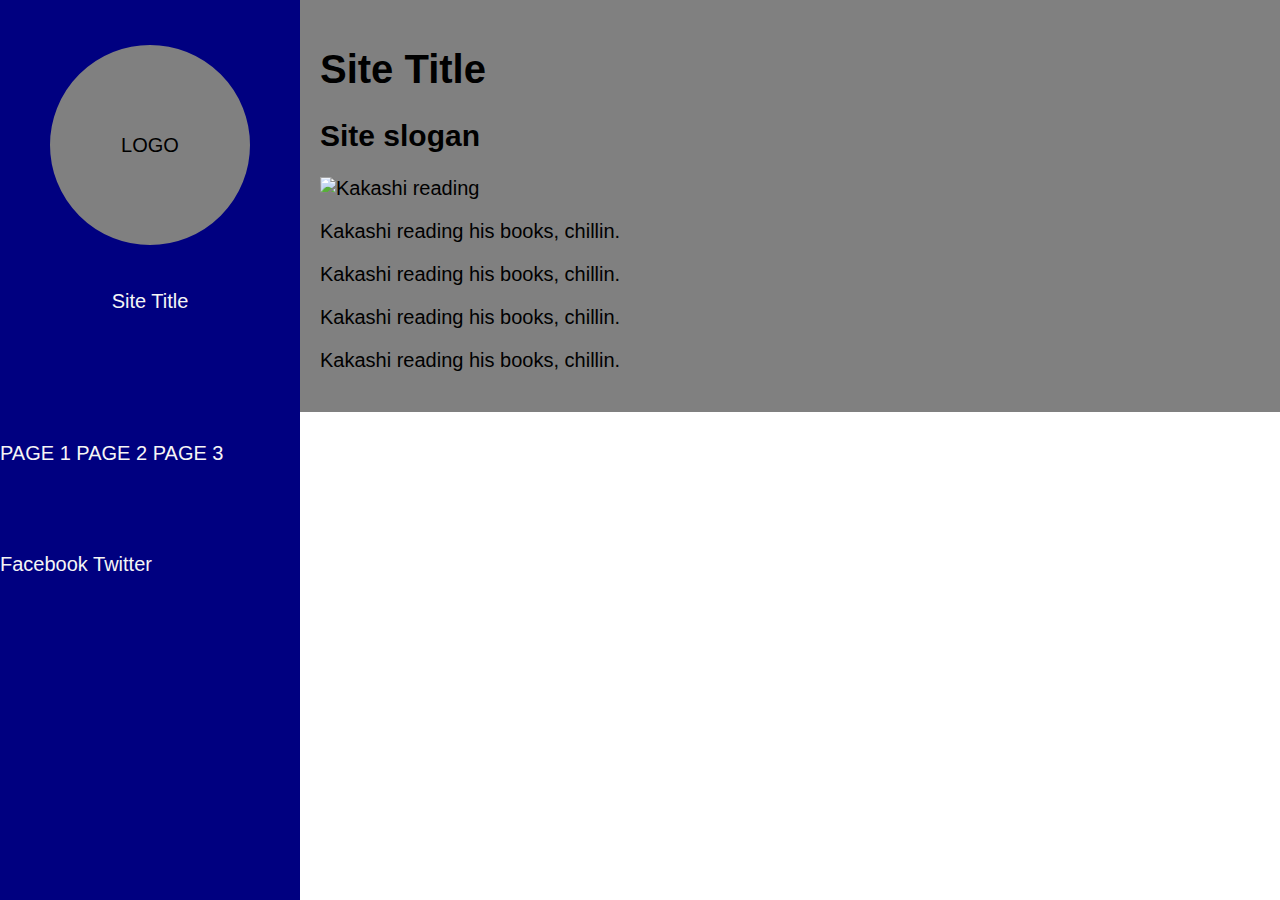
==== index.html @ 2abd0237 "Main css design" ====
<!DOCTYPE html>
<html lang="en">
<head>
    <meta charset="UTF-8">
    <meta name="viewport" content="width=device-width, initial-scale=1.0">
    <title>Home Page</title>
    <link rel="stylesheet" href="styles.css">
</head>
<body>
    <div class="navigation">
        <!--Logo and Site Title Links-->
        <div class="site-info">
          <a href="#"><div class="logo">Logo</div></a>
          <a href="#">Site Title</a>
        </div>

        <!-- Links to site pages -->
         <div class="site-links">
          <a href="#">Page 1</a>
          <a href="#">Page 2</a>
          <a href="#">Page 3</a>
         </div>

        <!-- links to socials-->
         <div class="social-links">
          <a href="#">Facebook</a>
          <a href="#">Twitter</a>
         </div>
    </div>
    <div class="main">
        <!--- Main content: text, images, etc -->
        <h1> Site Title</h1>
        <h2> Site slogan</h2>
        <img src="https://i.pinimg.com/originals/ea/48/58/ea4858a84404bcab62a54adfe754d382.jpg" 
        class="banner" title="Large image" alt="Kakashi reading" height="200px" width="200px"/>
        <p> Kakashi reading his books, chillin.</p>
        <p> Kakashi reading his books, chillin.</p>
        <p> Kakashi reading his books, chillin.</p>
        <p> Kakashi reading his books, chillin.</p>
    </div>
</body> 
</html>
---- styles.css ----
body {
    font-family: Arial, sans-serif;
    font-size: 20px;
    margin: 0;
    padding: 0;
}

.navigation {
    background-color:Navy;
    width: 300px;
    height: 100%;
    position: fixed;
    top: 0;
    left: 0;
}
.navigation a {
    text-decoration: none;
    color: whitesmoke;
}
.main{
    background-color:gray;
    margin-left: 300px;
    padding: 1em;
    overflow: auto;
}
/* BANNER IMAGE SIZE */
.banner{
    width:100%;
    height:auto;
}
/* LOGO + SITE TITLE DETAILS */
.site-info{
margin: 2em auto;
text-align: center;
font-size: 100%;
}
.logo{
    background-color:gray;
    width: 200px;
    height: 200px;
    margin: 0 auto 2em;
    line-height: 200px;
    color: black;
    text-transform: uppercase;
    border: 5px solid navy;
    border-radius: 100%;
}
.logo:hover {
    border: 5px solid purple;
}
/*  SITE LINKS */
.site-links{
    margin: auto;
    line-height: 200px;
    color: black;
    text-transform: uppercase;
    
}
/* SOCIAL LINKS */
.social-links{

}
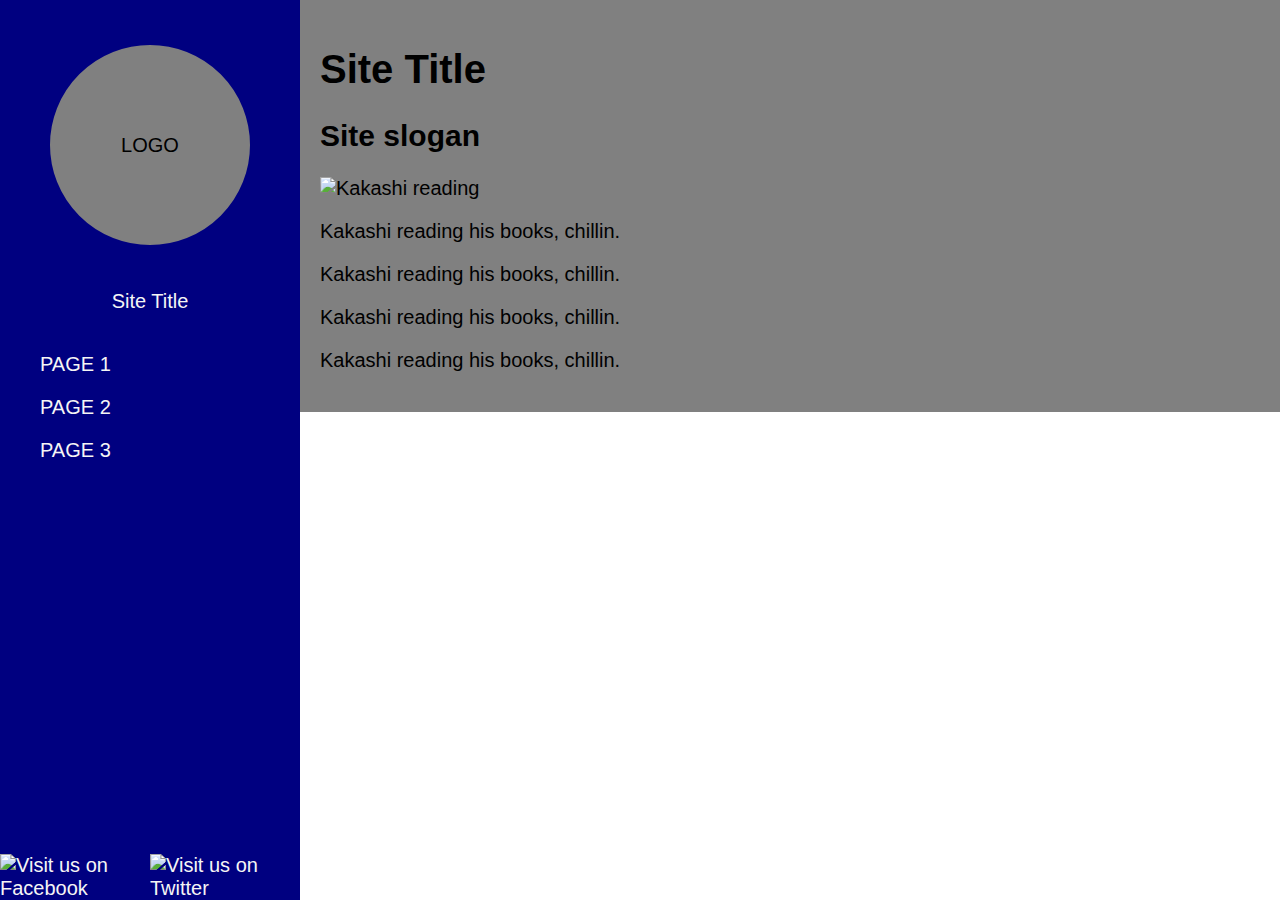
==== commit 5ae26662: "site links and social links" ====
--- a/index.html
+++ b/index.html
@@ -23,8 +23,10 @@
 
         <!-- links to socials-->
          <div class="social-links">
-          <a href="#">Facebook</a>
-          <a href="#">Twitter</a>
+          <a href="#"><img src="https://encrypted-tbn0.gstatic.com/images?q=tbn:ANd9GcRhFIOhE1IBB8DWh_cJp4fCACvUxFpG4P5KaatAx7wDJg0HxuD12-y8aa5eUaByAr-OLGc&usqp=CAU" 
+            title="Visit us on Facebook" /></a>
+          <a href="#"><img src="https://cdn.icon-icons.com/icons2/4029/PNG/512/twitter_x_new_logo_square_x_icon_256075.png" 
+            title="Visit us on Twitter" /></a>
          </div>
     </div>
     <div class="main">
--- a/styles.css
+++ b/styles.css
@@ -50,13 +50,28 @@
 }
 /*  SITE LINKS */
 .site-links{
-    margin: auto;
-    line-height: 200px;
+    margin: 0 1em;
     color: black;
     text-transform: uppercase;
     
 }
+.site-links a {
+    display: block;
+    margin: 1em;
+}
+.site-links a:hover {
+    margin-left: 2em;
+}
 /* SOCIAL LINKS */
 .social-links{
-
+    background-color: navy;
+    width: inherit;
+    position: inherit;
+    bottom: 0;
+}
+.social-links img {
+    background-color: navy;
+    width: 50%;
+    height: auto;
+    float: left;
 }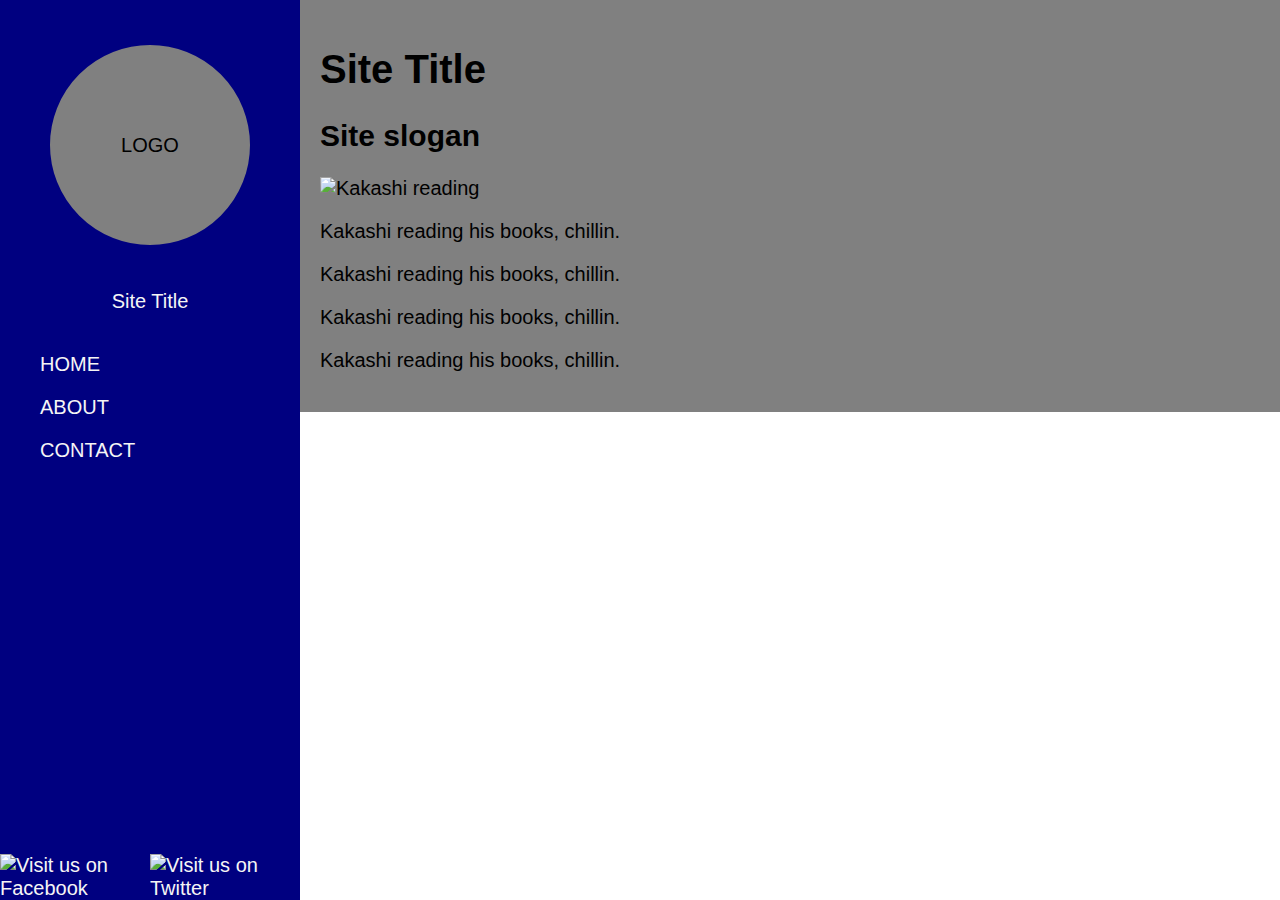
==== commit fab50b3c: "Site links setup to .html pages" ====
--- a/index.html
+++ b/index.html
@@ -10,15 +10,15 @@
     <div class="navigation">
         <!--Logo and Site Title Links-->
         <div class="site-info">
-          <a href="#"><div class="logo">Logo</div></a>
-          <a href="#">Site Title</a>
+          <a href="index.html"><div class="logo">Logo</div></a>
+          <a href="index.html">Site Title</a>
         </div>
 
         <!-- Links to site pages -->
          <div class="site-links">
-          <a href="#">Page 1</a>
-          <a href="#">Page 2</a>
-          <a href="#">Page 3</a>
+          <a href="index.html">Home</a>
+          <a href="about.html">About</a>
+          <a href="contact.html">Contact</a>
          </div>
 
         <!-- links to socials-->
--- a/styles.css
+++ b/styles.css
@@ -25,7 +25,7 @@
 }
 /* BANNER IMAGE SIZE */
 .banner{
-    width:100%;
+    width:50%;
     height:auto;
 }
 /* LOGO + SITE TITLE DETAILS */
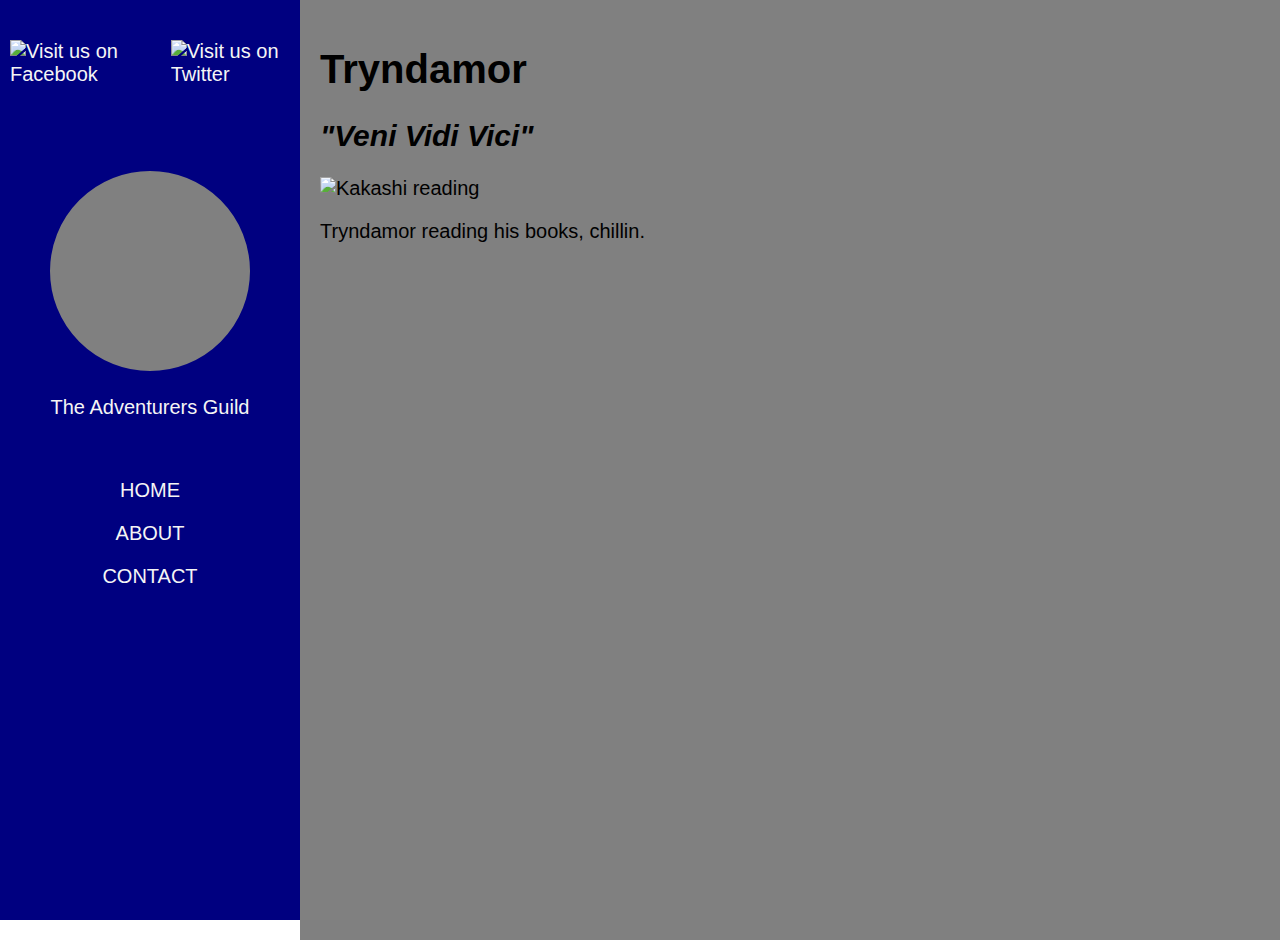
==== commit bdaaaca3: "Finished v1" ====
--- a/index.html
+++ b/index.html
@@ -8,10 +8,17 @@
 </head>
 <body>
     <div class="navigation">
+        <!-- links to socials-->
+        <div class="social-links">
+            <a href="#"><img src="https://encrypted-tbn0.gstatic.com/images?q=tbn:ANd9GcRhFIOhE1IBB8DWh_cJp4fCACvUxFpG4P5KaatAx7wDJg0HxuD12-y8aa5eUaByAr-OLGc&usqp=CAU" 
+              title="Visit us on Facebook" /></a>
+            <a href="#"><img src="https://cdn.icon-icons.com/icons2/4029/PNG/512/twitter_x_new_logo_square_x_icon_256075.png" 
+              title="Visit us on Twitter" /></a>
+        </div>
         <!--Logo and Site Title Links-->
         <div class="site-info">
-          <a href="index.html"><div class="logo">Logo</div></a>
-          <a href="index.html">Site Title</a>
+          <a href="index.html"><div class="logo"></div></a>
+          <a href="index.html">The Adventurers Guild</a>
         </div>
 
         <!-- Links to site pages -->
@@ -21,24 +28,15 @@
           <a href="contact.html">Contact</a>
          </div>
 
-        <!-- links to socials-->
-         <div class="social-links">
-          <a href="#"><img src="https://encrypted-tbn0.gstatic.com/images?q=tbn:ANd9GcRhFIOhE1IBB8DWh_cJp4fCACvUxFpG4P5KaatAx7wDJg0HxuD12-y8aa5eUaByAr-OLGc&usqp=CAU" 
-            title="Visit us on Facebook" /></a>
-          <a href="#"><img src="https://cdn.icon-icons.com/icons2/4029/PNG/512/twitter_x_new_logo_square_x_icon_256075.png" 
-            title="Visit us on Twitter" /></a>
-         </div>
+        
     </div>
     <div class="main">
         <!--- Main content: text, images, etc -->
-        <h1> Site Title</h1>
-        <h2> Site slogan</h2>
+        <h1> Tryndamor</h1>
+        <h2><em> "Veni Vidi Vici"</em></h2>
         <img src="https://i.pinimg.com/originals/ea/48/58/ea4858a84404bcab62a54adfe754d382.jpg" 
-        class="banner" title="Large image" alt="Kakashi reading" height="200px" width="200px"/>
-        <p> Kakashi reading his books, chillin.</p>
-        <p> Kakashi reading his books, chillin.</p>
-        <p> Kakashi reading his books, chillin.</p>
-        <p> Kakashi reading his books, chillin.</p>
+        class="banner" title="Kakashi reading his books!" alt="Kakashi reading" />
+        <p> Tryndamor reading his books, chillin.</p>
     </div>
 </body> 
 </html>--- a/styles.css
+++ b/styles.css
@@ -6,72 +6,143 @@
 }
 
 .navigation {
-    background-color:Navy;
+    background-color: Navy;
     width: 300px;
     height: 100%;
     position: fixed;
     top: 0;
     left: 0;
+    display: flex;
+    flex-direction: column;
+    align-items: center;
+    padding-top: 1em;
 }
+
 .navigation a {
     text-decoration: none;
     color: whitesmoke;
 }
-.main{
-    background-color:gray;
+
+.main {
+    background-color: gray;
     margin-left: 300px;
     padding: 1em;
     overflow: auto;
+    min-height: 100vh;
 }
+
 /* BANNER IMAGE SIZE */
-.banner{
-    width:50%;
-    height:auto;
+.banner {
+    width: 40%;
+    height: auto;
 }
+
 /* LOGO + SITE TITLE DETAILS */
-.site-info{
-margin: 2em auto;
-text-align: center;
-font-size: 100%;
+.site-info {
+    text-align: center;
+    font-size: 100%;
+    margin-top: 2em;
 }
-.logo{
-    background-color:gray;
+
+.logo {
+    background-color: gray;
     width: 200px;
     height: 200px;
-    margin: 0 auto 2em;
+    margin: 0 auto 1em;
     line-height: 200px;
     color: black;
     text-transform: uppercase;
     border: 5px solid navy;
     border-radius: 100%;
+    background-image: url('https://i.pinimg.com/originals/ea/48/58/ea4858a84404bcab62a54adfe754d382.jpg');
+    background-size: cover;
+    background-position: center;
 }
+
 .logo:hover {
     border: 5px solid purple;
 }
-/*  SITE LINKS */
-.site-links{
-    margin: 0 1em;
+
+/* SITE LINKS */
+.site-links {
+    margin-top: 2em;
     color: black;
     text-transform: uppercase;
-    
+    width: 100%;
+    text-align: center;
 }
+
 .site-links a {
     display: block;
     margin: 1em;
 }
+
 .site-links a:hover {
     margin-left: 2em;
 }
+
 /* SOCIAL LINKS */
-.social-links{
-    background-color: navy;
-    width: inherit;
-    position: inherit;
-    bottom: 0;
+.social-links {
+    margin-bottom: 2em;
+    display: flex;
+    justify-content: center;
+    width: 100%;
+    margin-top: 1em;
 }
+
 .social-links img {
-    background-color: navy;
-    width: 50%;
+    width: 30px;  
     height: auto;
-    float: left;
+    margin: 0 10px;
+}
+/* Specific styling for Twitter image */
+.social-links img[src*='twitter_x_new_logo_square_x_icon_256075.png'] {
+    width: 60px;  
+    height: auto;
+}
+/* Form Styling */
+form {
+    background-color: gray;
+    padding: 1em;
+    border-radius: 5px;
+    max-width: 600px;
+    margin: 2em 0;
+}
+
+.form-group {
+    margin-bottom: 1em;
+}
+
+.form-group label {
+    display: block;
+    margin-bottom: 0.5em;
+    color: navy;
+}
+
+.form-group input, .form-group textarea {
+    width: 100%;
+    padding: 0.5em;
+    border: 1px solid navy;
+    border-radius: 5px;
+    font-size: 1em;
+}
+.form-group textarea {
+    resize: none;
+}
+.video-container {
+    position: relative;
+    padding-bottom: 56.25%;
+    height: 0;
+    overflow: hidden;
+    max-width: 100%;
+    background: #000;
+    margin: 1em 0;
+}
+
+.video-container iframe {
+    position: absolute;
+    top: 0;
+    left: 0;
+    width: 100%;
+    height: 100%;
 }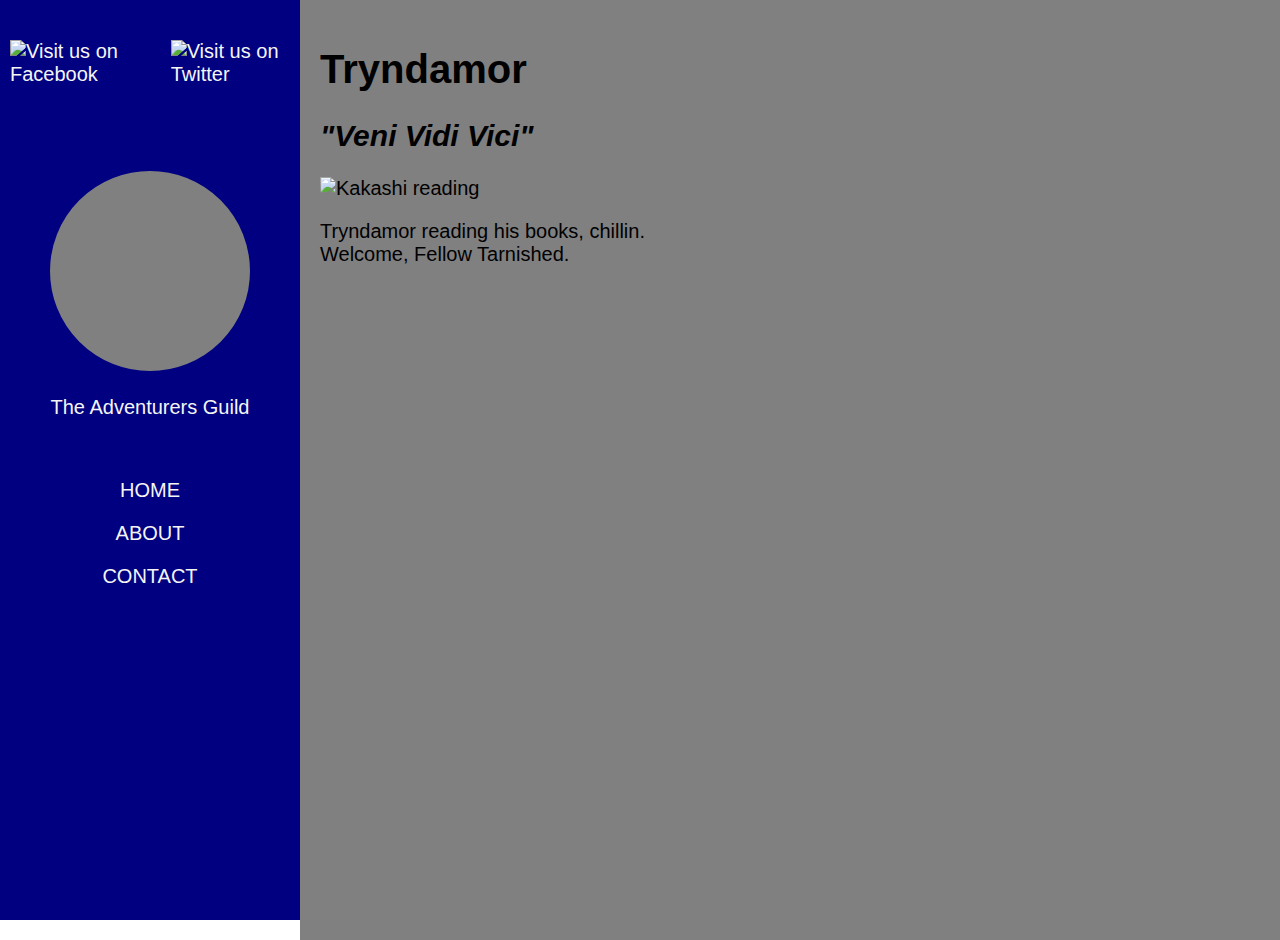
==== commit 34395f8e: "final v2" ====
--- a/index.html
+++ b/index.html
@@ -36,7 +36,7 @@
         <h2><em> "Veni Vidi Vici"</em></h2>
         <img src="https://i.pinimg.com/originals/ea/48/58/ea4858a84404bcab62a54adfe754d382.jpg" 
         class="banner" title="Kakashi reading his books!" alt="Kakashi reading" />
-        <p> Tryndamor reading his books, chillin.</p>
+        <p> Tryndamor reading his books, chillin. <br> Welcome, Fellow Tarnished.</p>
     </div>
 </body> 
 </html>--- a/styles.css
+++ b/styles.css
@@ -95,12 +95,12 @@
     height: auto;
     margin: 0 10px;
 }
-/* Specific styling for Twitter image */
+/* TWITTER IMAGE */
 .social-links img[src*='twitter_x_new_logo_square_x_icon_256075.png'] {
     width: 60px;  
     height: auto;
 }
-/* Form Styling */
+/* FORM  */
 form {
     background-color: gray;
     padding: 1em;
@@ -128,21 +128,4 @@
 }
 .form-group textarea {
     resize: none;
-}
-.video-container {
-    position: relative;
-    padding-bottom: 56.25%;
-    height: 0;
-    overflow: hidden;
-    max-width: 100%;
-    background: #000;
-    margin: 1em 0;
-}
-
-.video-container iframe {
-    position: absolute;
-    top: 0;
-    left: 0;
-    width: 100%;
-    height: 100%;
 }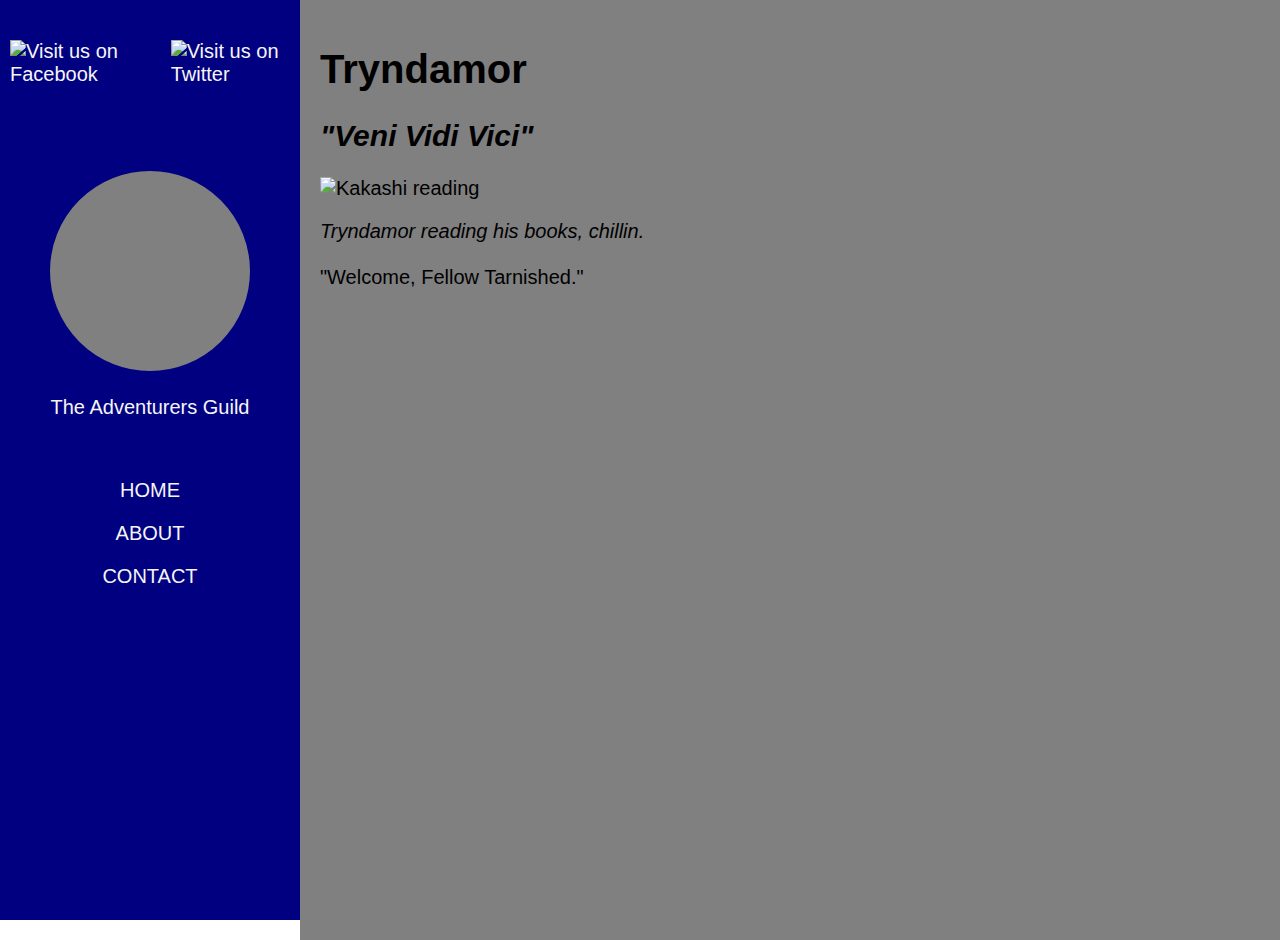
==== commit 374b3764: "Welcome Tarnished" ====
--- a/index.html
+++ b/index.html
@@ -36,7 +36,7 @@
         <h2><em> "Veni Vidi Vici"</em></h2>
         <img src="https://i.pinimg.com/originals/ea/48/58/ea4858a84404bcab62a54adfe754d382.jpg" 
         class="banner" title="Kakashi reading his books!" alt="Kakashi reading" />
-        <p> Tryndamor reading his books, chillin. <br> Welcome, Fellow Tarnished.</p>
+        <p> <em>Tryndamor reading his books, chillin.</em><br> <br> "Welcome, Fellow Tarnished."</p>
     </div>
 </body> 
 </html>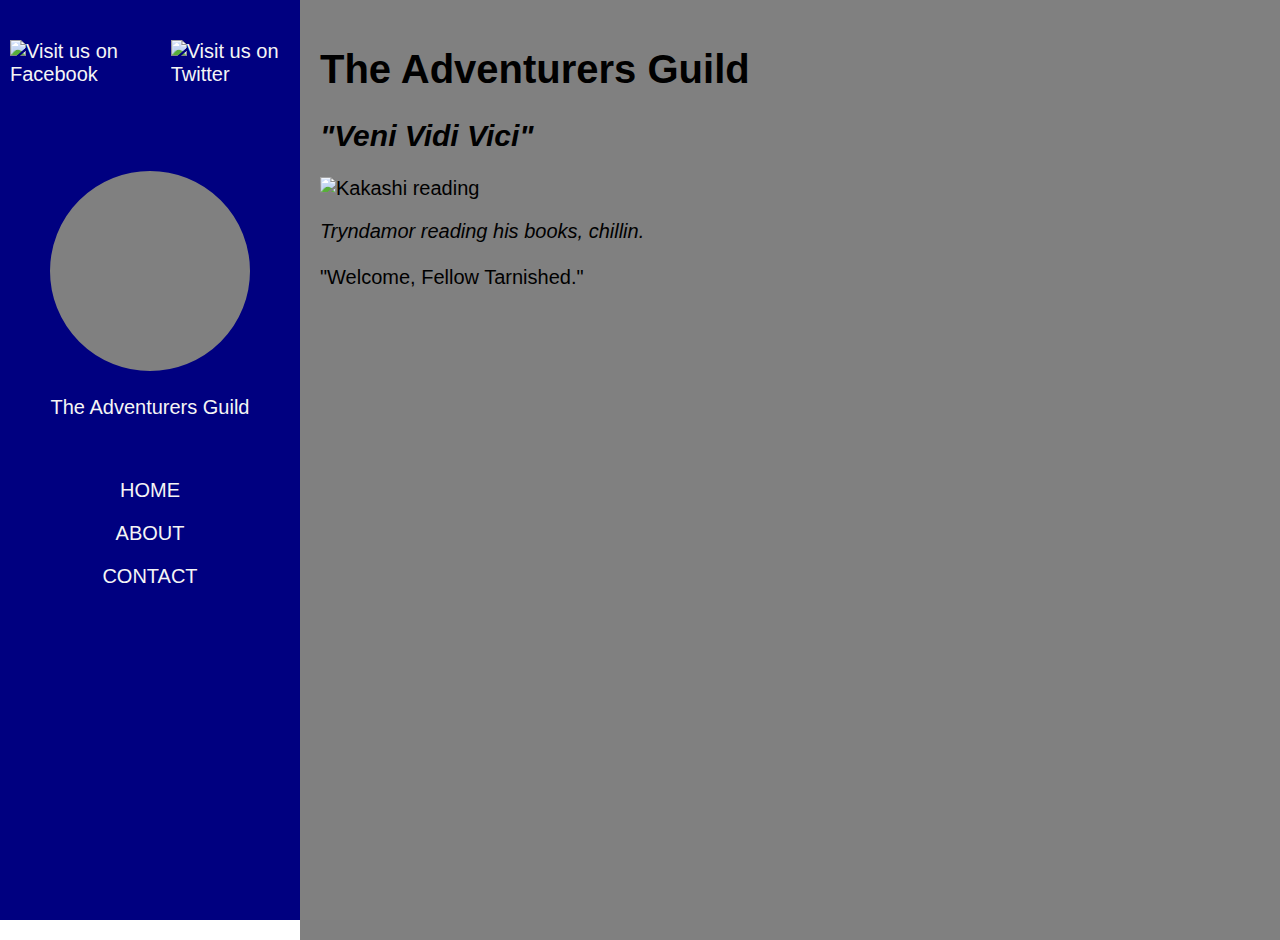
==== commit 1f4684cc: "MORE EDITS" ====
--- a/index.html
+++ b/index.html
@@ -32,7 +32,7 @@
     </div>
     <div class="main">
         <!--- Main content: text, images, etc -->
-        <h1> Tryndamor</h1>
+        <h1> The Adventurers Guild </h1>
         <h2><em> "Veni Vidi Vici"</em></h2>
         <img src="https://i.pinimg.com/originals/ea/48/58/ea4858a84404bcab62a54adfe754d382.jpg" 
         class="banner" title="Kakashi reading his books!" alt="Kakashi reading" />
